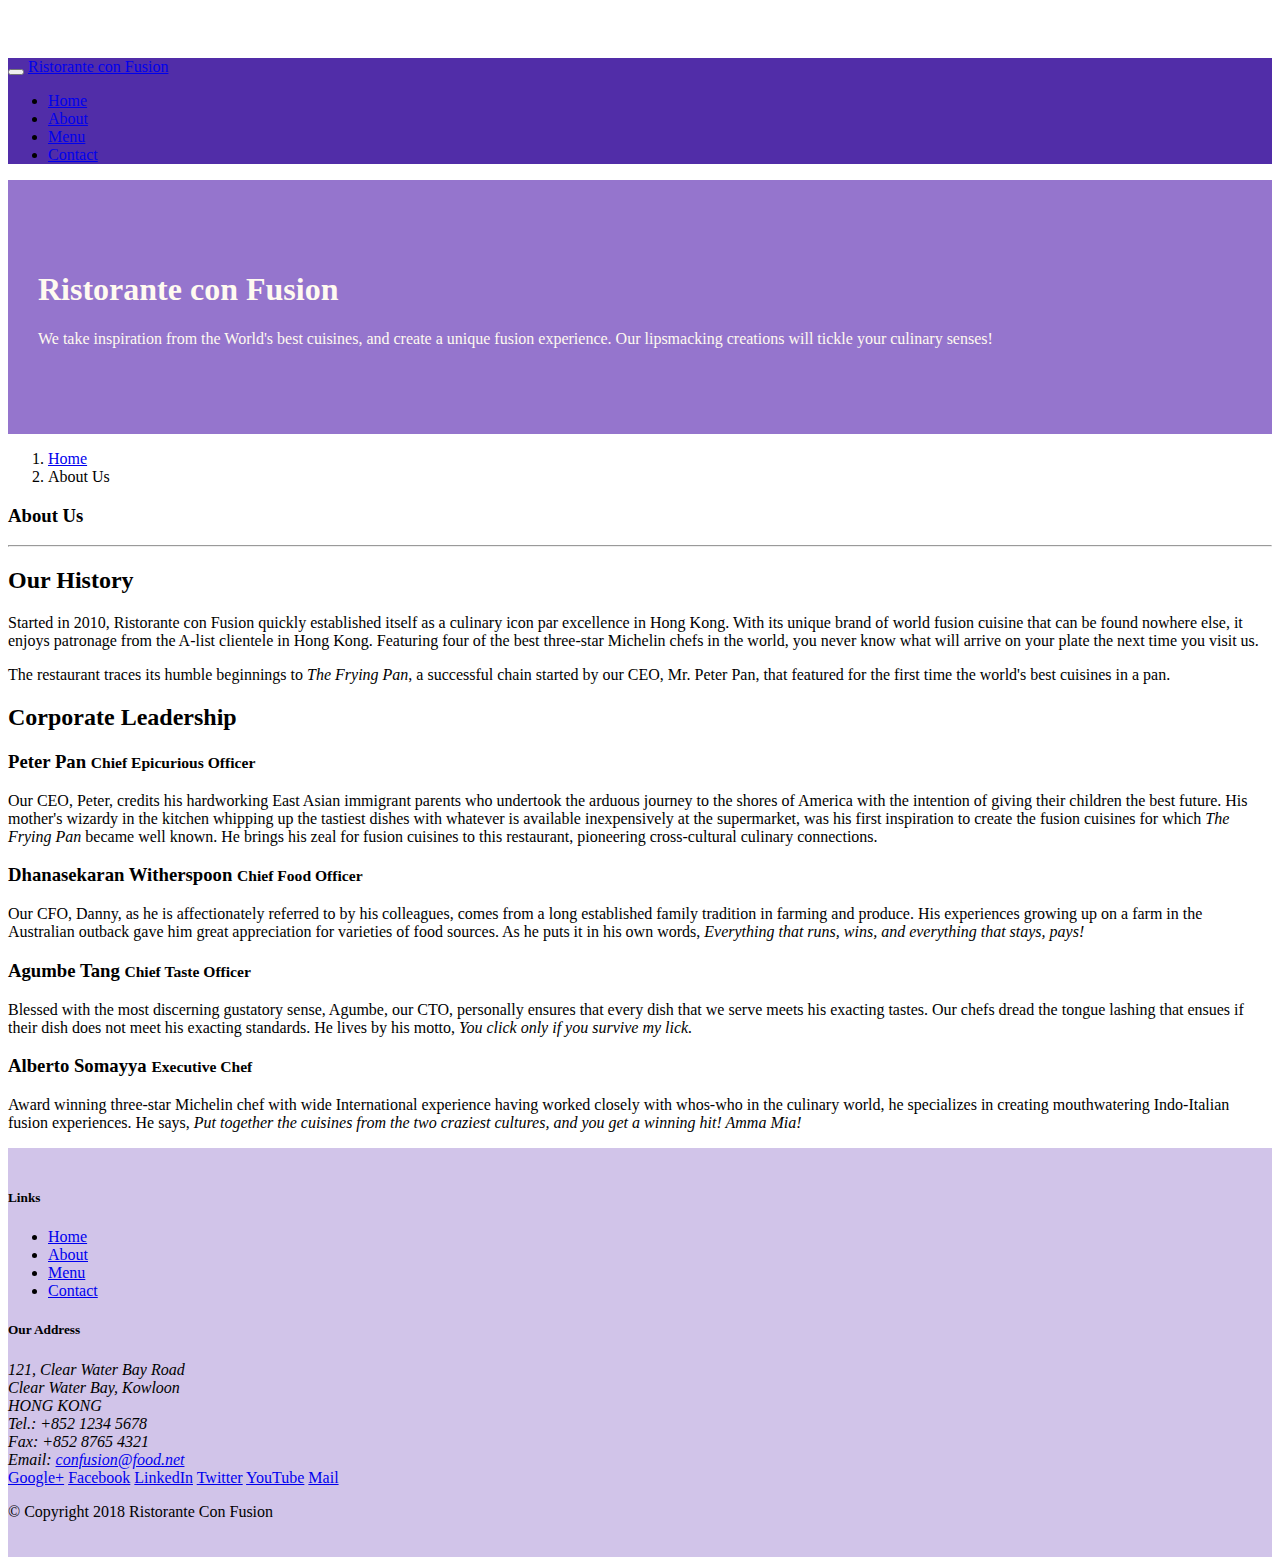
==== aboutus.html @ 68f2b179 "bootstrap1" ====
<!DOCTYPE html>
<html lang="en">

<head>

    <!--Required meta tags always come first-->
    <meta charset="utf-8">
    <meta name="viewport" content="width=device-width,initial-scale=1,shrink-to-fit=no">


    <!-- Bootstrap css-->
    <link  rel="stylesheet" href="node_modules/Bootstrap/dist/css/bootstrap.min.css">
    <link rel="stylesheet" href="css/styles.css">
    <title>Ristorante Con Fusion: About Us</title>

</head>

<body>
    <nav class="navbar navbar-dark navbar-expand-sm fixed-top">
        <div class="container">
         <button class="navbar-toggler" type="button" data-toggle="collapse" data-target="#Navbar">
             <span class="navbar-toggler-icon"></span>
         </button>
             <a class="navbar-brand" href="index.html">Ristorante con Fusion</a>
             
 
             <div class="collapse navbar-collapse" id="Navbar">
                 <ul class="navbar-nav mr-auto"> 
                         <li class="nav-item"><a class="nav-link" href="index.html">Home</a></li>
                         <li class="nav-item active"><a class="nav-link" href="./aboutus.html">About</a></li>
                         <li class="nav-item"><a class="nav-link" href="#">Menu</a></li>
                         <li class="nav-item"><a class="nav-link" href="#">Contact</a></li>
                 </ul>
             </div>
        </div>
     </nav>
    <header class="jumbotron">
        <div class="container">
            <div class="row row-header">
                <div class="col-12 col-sm-6">
                    <h1>Ristorante con Fusion</h1>
                    <p>We take inspiration from the World's best cuisines, and create a unique fusion experience. Our lipsmacking creations will tickle your culinary senses!</p>
                </div>
                <div class="col-12 col-sm">
                </div>
            </div>
        </div>
    </header>

    <div>
        <div class="col-xs-12">
            <div>
                <ol class="col-12 breadcrumb">
                    <li class="breadcrumb-item"><a href="./index.html">Home</a></li>
                    <li class="breadcrumb-item active">About Us</li>
                </ol>
                <h3>About Us</h3>
               <hr>
            </div>
        </div>

        <div class=" col-12 col-sm-6">
            <div>
                <h2>Our History</h2>
                <p>Started in 2010, Ristorante con Fusion quickly established itself as a culinary icon par excellence in Hong Kong. With its unique brand of world fusion cuisine that can be found nowhere else, it enjoys patronage from the A-list clientele in Hong Kong.  Featuring four of the best three-star Michelin chefs in the world, you never know what will arrive on your plate the next time you visit us.</p>
                <p>The restaurant traces its humble beginnings to <em>The Frying Pan</em>, a successful chain started by our CEO, Mr. Peter Pan, that featured for the first time the world's best cuisines in a pan.</p>
            </div>
            <div>
            </div>
        </div>


        <div class="col-12 ">
            <div>
                <h2>Corporate Leadership</h2>
                <h3>Peter Pan <small>Chief Epicurious Officer</small></h3>
                <p class="d-none d-sm-block">Our CEO, Peter, credits his hardworking East Asian immigrant parents who undertook the arduous journey to the shores of America with the intention of giving their children the best future. His mother's wizardy in the kitchen whipping up the tastiest dishes with whatever is available inexpensively at the supermarket, was his first inspiration to create the fusion cuisines for which <em>The Frying Pan</em> became well known. He brings his zeal for fusion cuisines to this restaurant, pioneering cross-cultural culinary connections.</p>
                <h3>Dhanasekaran Witherspoon <small>Chief Food Officer</small></h3>
                <p class="d-none d-sm-block">Our CFO, Danny, as he is affectionately referred to by his colleagues, comes from a long established family tradition in farming and produce. His experiences growing up on a farm in the Australian outback gave him great appreciation for varieties of food sources. As he puts it in his own words, <em>Everything that runs, wins, and everything that stays, pays!</em></p>
                <h3>Agumbe Tang <small>Chief Taste Officer</small></h3>
                <p class="d-none d-sm-block">Blessed with the most discerning gustatory sense, Agumbe, our CTO, personally ensures that every dish that we serve meets his exacting tastes. Our chefs dread the tongue lashing that ensues if their dish does not meet his exacting standards. He lives by his motto, <em>You click only if you survive my lick.</em></p>
                <h3>Alberto Somayya <small>Executive Chef</small></h3>
                <p class="d-none d-sm-block">Award winning three-star Michelin chef with wide International experience having worked closely with whos-who in the culinary world, he specializes in creating mouthwatering Indo-Italian fusion experiences. He says, <em>Put together the cuisines from the two craziest cultures, and you get a winning hit! Amma Mia!</em></p>
            </div>
       </div>

    </div>

    <footer class="footer">
        <div class="container">
            <div class="row">             
                <div class="col-4 offset-1 col-sm-2">
                    <h5>Links</h5>
                    <ul class="list-unstyled">
                        <li><a href="#">Home</a></li>
                        <li><a href="#">About</a></li>
                        <li><a href="#">Menu</a></li>
                        <li><a href="#">Contact</a></li>
                    </ul>
                </div>
                <div class="col-7 col-sm-5">
                    <h5>Our Address</h5>
                    <address>
		              121, Clear Water Bay Road<br>
		              Clear Water Bay, Kowloon<br>
		              HONG KONG<br>
		              Tel.: +852 1234 5678<br>
		              Fax: +852 8765 4321<br>
		              Email: <a href="mailto:confusion@food.net">confusion@food.net</a>
		           </address>
                </div>
                <div class="col-12 col-sm-4 align-self-center">
                    <div class="text-center">
                        <a href="http://google.com/+">Google+</a>
                        <a href="http://www.facebook.com/profile.php?id=">Facebook</a>
                        <a href="http://www.linkedin.com/in/">LinkedIn</a>
                        <a href="http://twitter.com/">Twitter</a>
                        <a href="http://youtube.com/">YouTube</a>
                        <a href="mailto:">Mail</a>
                    </div>
                </div>
           </div>
           <div class="row justify-content-center">             
                <div class="col-auto">
                    <p>© Copyright 2018 Ristorante Con Fusion</p>
                </div>
           </div>
        </div>

        
    </footer>
    
    <!--jquery first then popper.js, then bootstrapjs-->
    <script src="node_modules/jquery/dist/jquery.slim.min.js"></script>
    <script src="node_modules/popper.js/dist/umd/popper.min.js"></script>
    <script src="node_modules/bootstrap/dist/js/bootstrap.min.js"></script>
</body>

</html>
---- css/styles.css ----
.row-header{
    margin:0px auto;
    padding:0px auto;
}

.row-content{
    margin:0px auto;
    padding:50px 0px 50px 0px;
    border-bottom:1px ridge;
    min-height:400px
}

.footer{
    background-color: #D1C4E9;
    margin:0px auto;
    padding:20px 0px 20px 0px;
}

.jumbotron{
    padding:70px 30px 70px 30px;
    margin:0px auto;
    background-color: #9575CD;
    color:floralwhite;
}

.address{
    font-size:80%;
    margin:0px;
    color: #0f0f0f;
}

body{
    padding:50px 0px 0px 0px;
    z-index:0;
}

.navbar-dark {
     background-color: #512DA8;
}
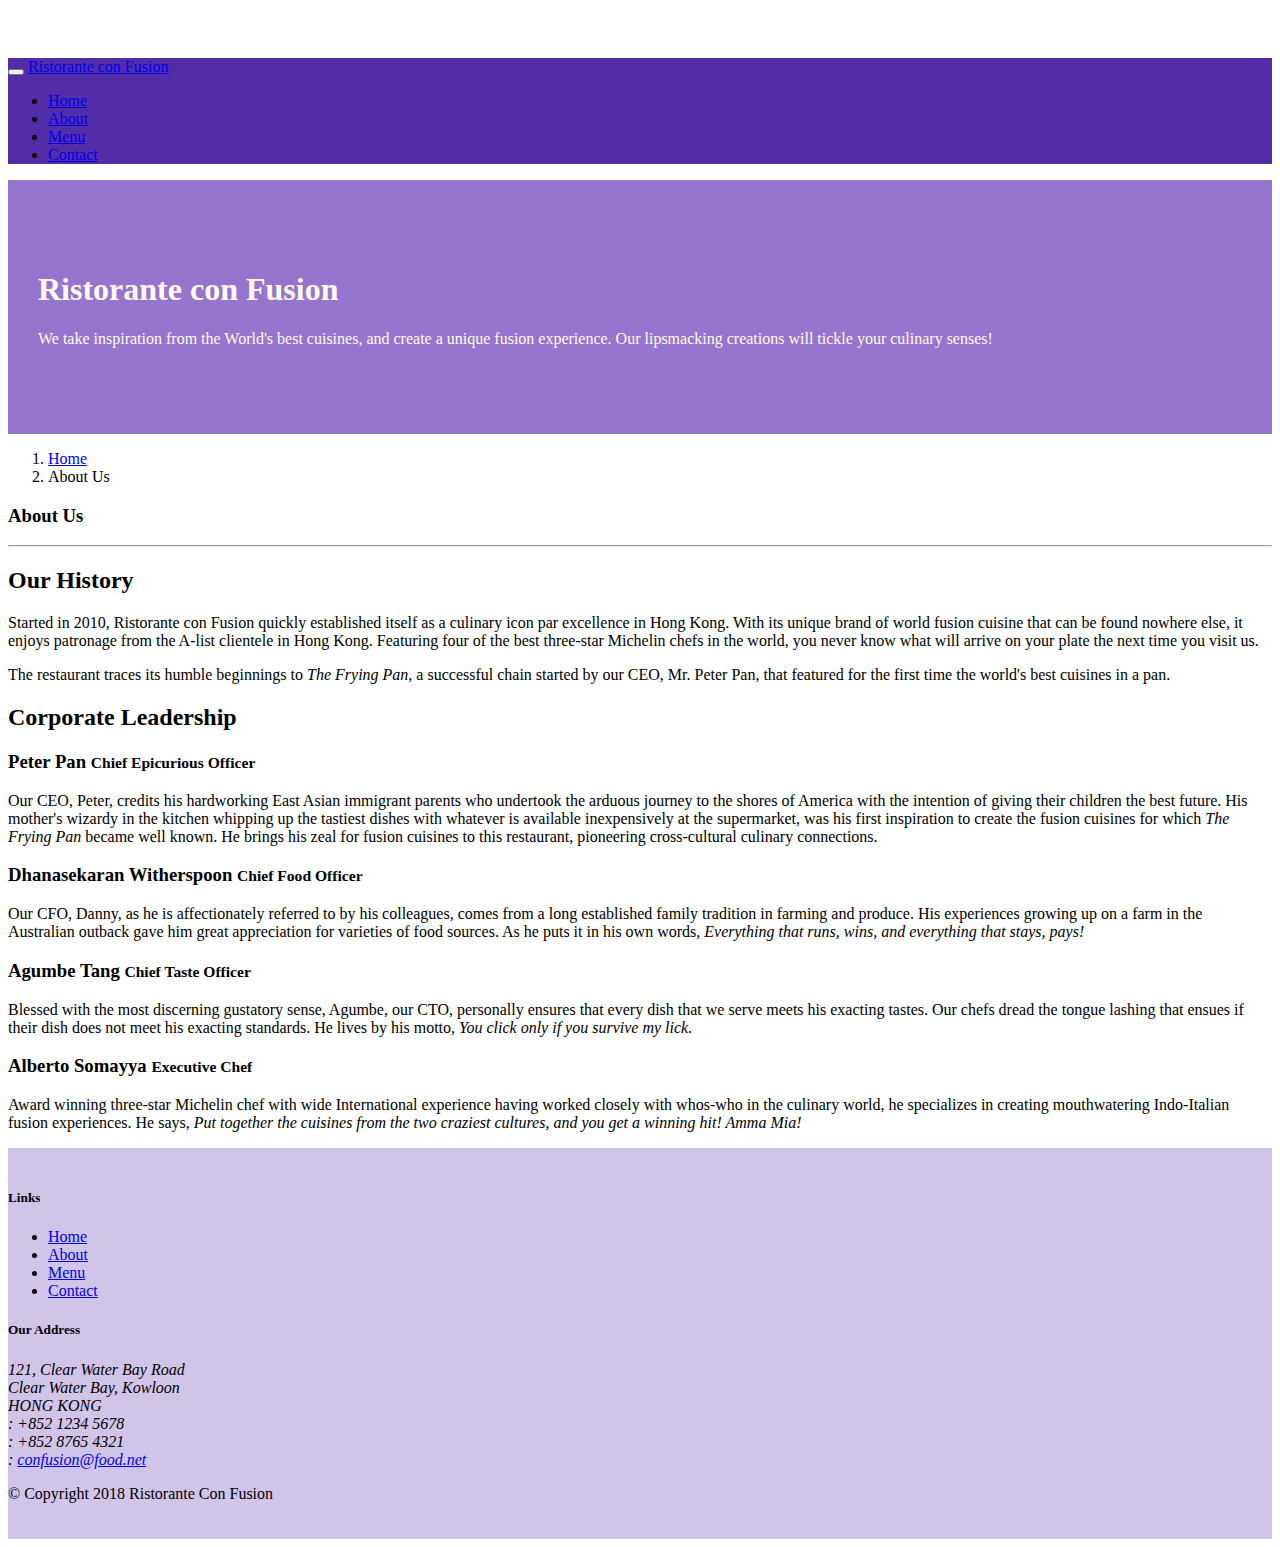
==== commit 1a5338fe: "font-awesome and bootstrap-social" ====
--- a/aboutus.html
+++ b/aboutus.html
@@ -10,6 +10,8 @@
 
     <!-- Bootstrap css-->
     <link  rel="stylesheet" href="node_modules/Bootstrap/dist/css/bootstrap.min.css">
+    <link  rel="stylesheet" href="node_modules/font-awesome/css/font-awesome.min.css">
+    <link  rel="stylesheet" href="node_modules/bootstrap-social/bootstrap-social.css">
     <link rel="stylesheet" href="css/styles.css">
     <title>Ristorante Con Fusion: About Us</title>
 
@@ -26,10 +28,10 @@
  
              <div class="collapse navbar-collapse" id="Navbar">
                  <ul class="navbar-nav mr-auto"> 
-                         <li class="nav-item"><a class="nav-link" href="index.html">Home</a></li>
-                         <li class="nav-item active"><a class="nav-link" href="./aboutus.html">About</a></li>
-                         <li class="nav-item"><a class="nav-link" href="#">Menu</a></li>
-                         <li class="nav-item"><a class="nav-link" href="#">Contact</a></li>
+                    <li class="nav-item "><a class="nav-link" href="index.html"><span class="fa fa-home fa-lg"></span> Home</a></li>
+                    <li class="nav-item active"><a class="nav-link" href="./aboutus.html"><span class="fa fa-info fa-lg"></span> About</a></li>
+                    <li class="nav-item"><a class="nav-link" href="#"><span class="fa fa-list fa-lg"></span> Menu</a></li>
+                    <li class="nav-item"><a class="nav-link" href="#"><span class="fa fa-address-card fa-lg"></span> Contact</a></li>
                  </ul>
              </div>
         </div>
@@ -104,19 +106,19 @@
 		              121, Clear Water Bay Road<br>
 		              Clear Water Bay, Kowloon<br>
 		              HONG KONG<br>
-		              Tel.: +852 1234 5678<br>
-		              Fax: +852 8765 4321<br>
-		              Email: <a href="mailto:confusion@food.net">confusion@food.net</a>
+		              <span class="fa fa-phone fa-lg"></span>: +852 1234 5678<br>
+                      <span class="fa fa-fax fa-lg"></span>: +852 8765 4321<br>
+                      <span class="fa fa-envelop fa-lg"></span>: <a href="mailto:confusion@food.net">confusion@food.net</a>
 		           </address>
                 </div>
                 <div class="col-12 col-sm-4 align-self-center">
                     <div class="text-center">
-                        <a href="http://google.com/+">Google+</a>
-                        <a href="http://www.facebook.com/profile.php?id=">Facebook</a>
-                        <a href="http://www.linkedin.com/in/">LinkedIn</a>
-                        <a href="http://twitter.com/">Twitter</a>
-                        <a href="http://youtube.com/">YouTube</a>
-                        <a href="mailto:">Mail</a>
+                        <a class="btn btn-social-icon btn-google" href="http://google.com/+"><i class="fa fa-google-plus fa-lg"></i></a>
+                        <a class="btn btn-social-icon btn-facebook" href="http://www.facebook.com/profile.php?id="><i class="fa fa-facebook fa-lg"></i></a>
+                        <a class="btn btn-social-icon btn-linkedin" href="http://www.linkedin.com/in/"><i class="fa fa-linkedin fa-lg"></i></a>
+                        <a class="btn btn-social-icon btn-twitter" href="http://twitter.com/"><i class="fa fa-twitter fa-lg"></i></a>
+                        <a class="btn btn-social-icon btn-youtube" href="http://youtube.com/"><i class="fa fa-youtube fa-lg"></i></a>
+                        <a class="btn btn-social-icon" href="mailto:"><i class="fa fa-envelop-o fa-lg"></i></a>
                     </div>
                 </div>
            </div>
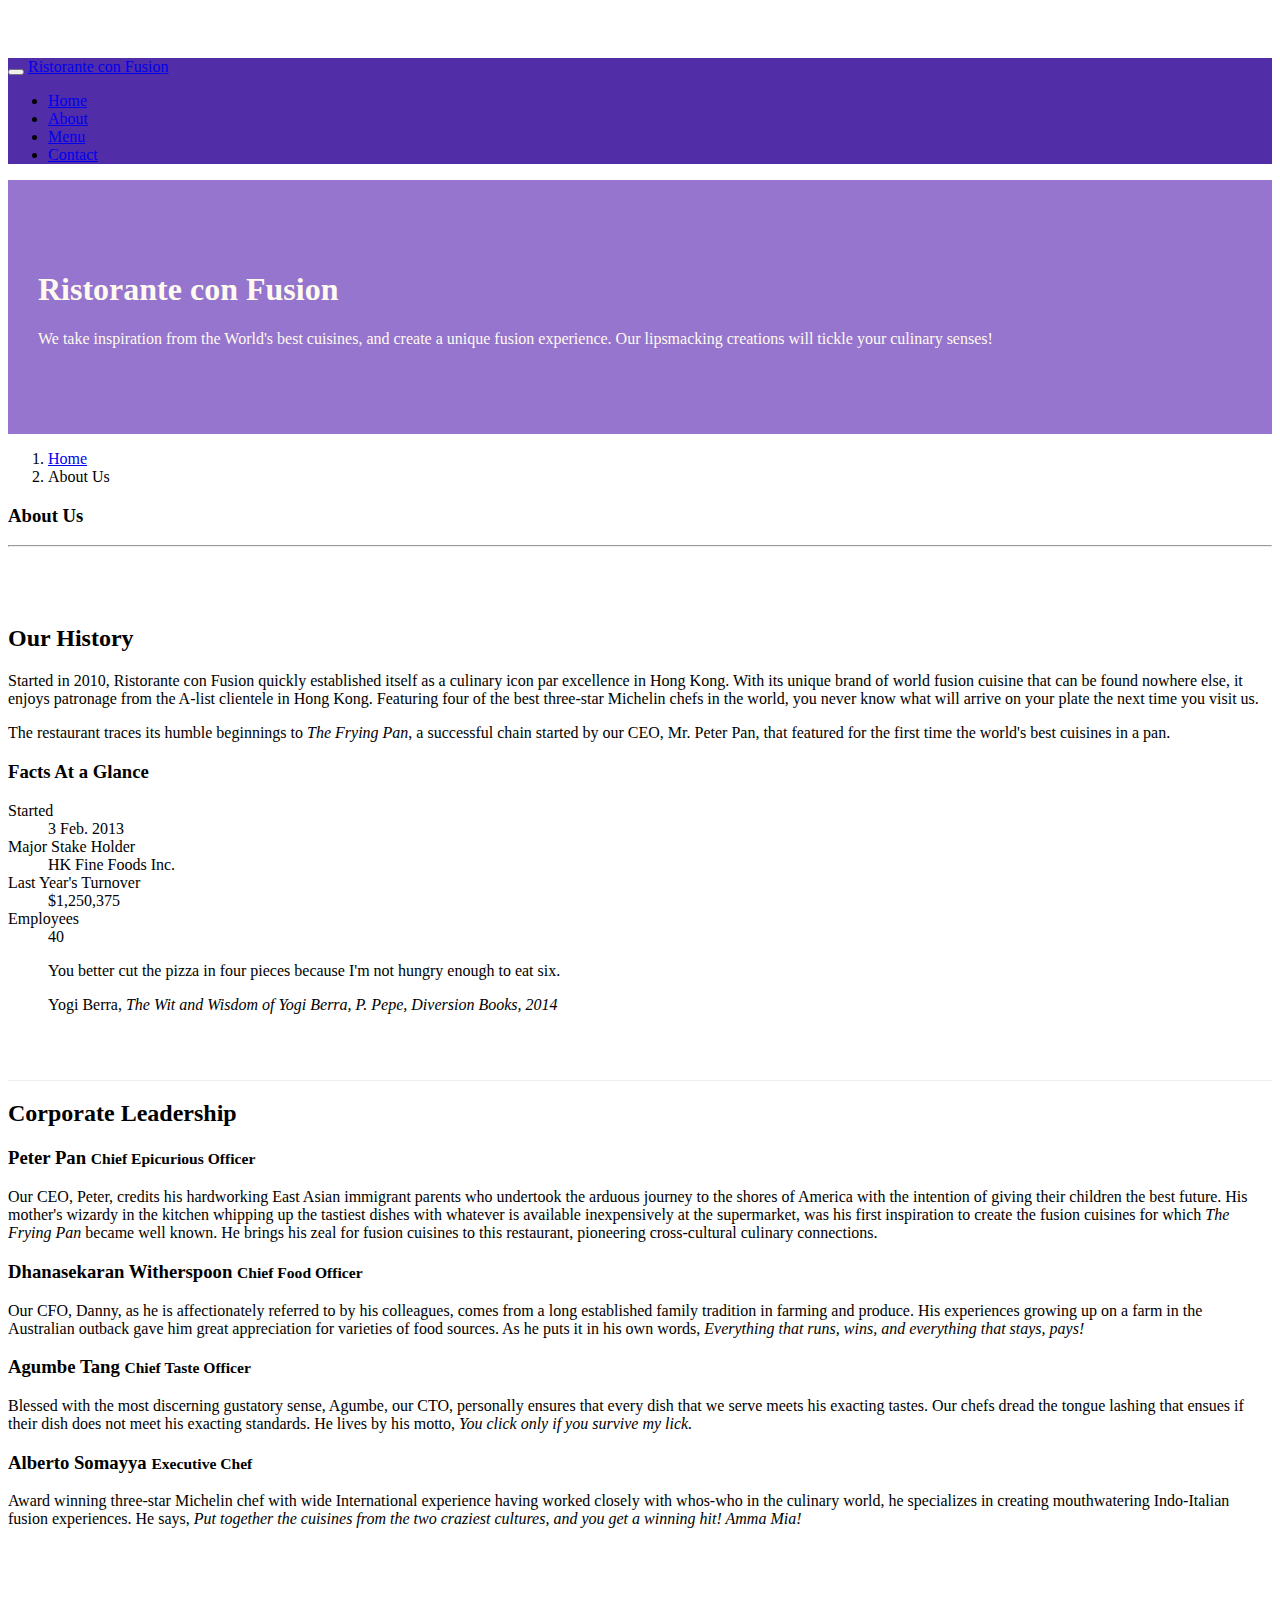
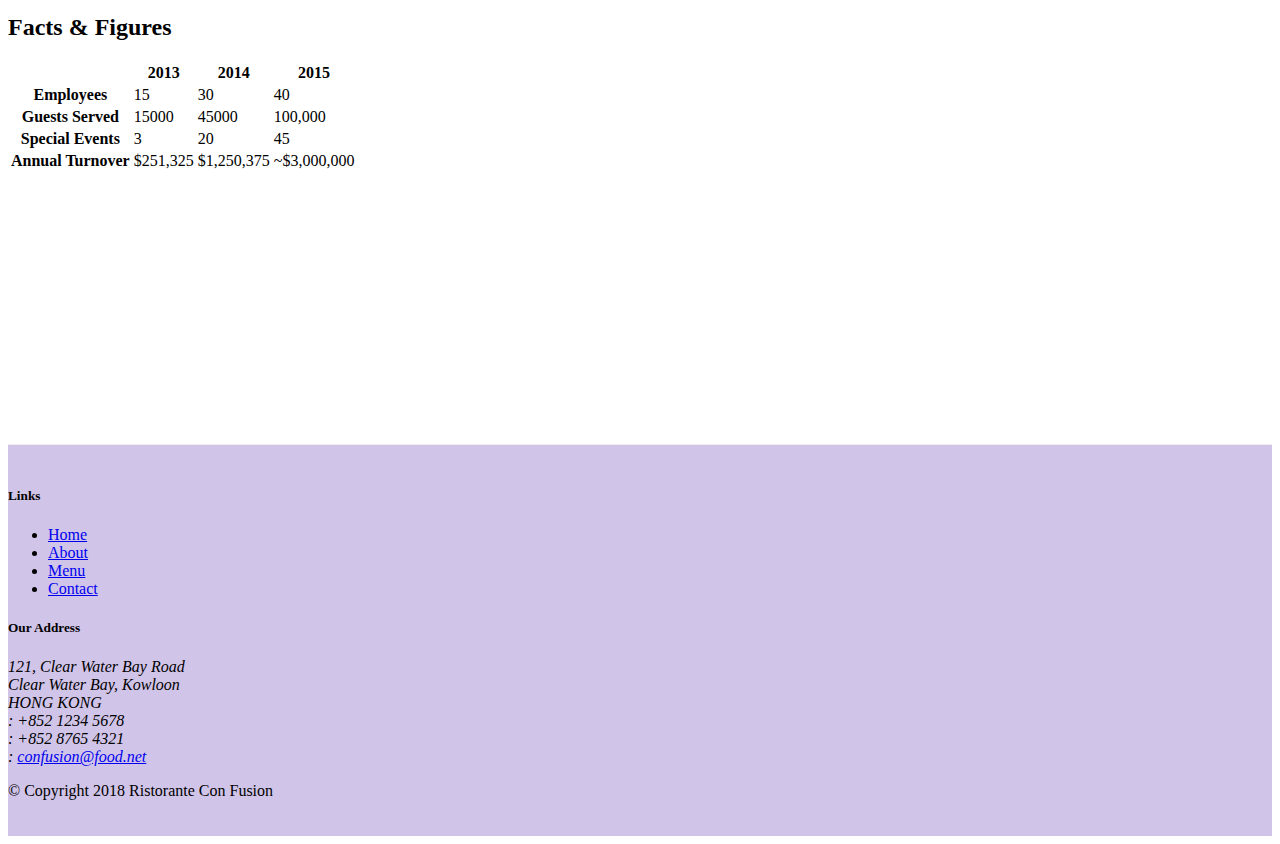
==== commit 501f0a44: "tables and cards" ====
--- a/aboutus.html
+++ b/aboutus.html
@@ -31,7 +31,7 @@
                     <li class="nav-item "><a class="nav-link" href="index.html"><span class="fa fa-home fa-lg"></span> Home</a></li>
                     <li class="nav-item active"><a class="nav-link" href="./aboutus.html"><span class="fa fa-info fa-lg"></span> About</a></li>
                     <li class="nav-item"><a class="nav-link" href="#"><span class="fa fa-list fa-lg"></span> Menu</a></li>
-                    <li class="nav-item"><a class="nav-link" href="#"><span class="fa fa-address-card fa-lg"></span> Contact</a></li>
+                    <li class="nav-item"><a class="nav-link" href="contactus.html"><span class="fa fa-address-card fa-lg"></span> Contact</a></li>
                  </ul>
              </div>
         </div>
@@ -61,13 +61,40 @@
             </div>
         </div>
 
-        <div class=" col-12 col-sm-6">
-            <div>
+        <div class="row row-content">
+            <div class="col-sm-6">
                 <h2>Our History</h2>
                 <p>Started in 2010, Ristorante con Fusion quickly established itself as a culinary icon par excellence in Hong Kong. With its unique brand of world fusion cuisine that can be found nowhere else, it enjoys patronage from the A-list clientele in Hong Kong.  Featuring four of the best three-star Michelin chefs in the world, you never know what will arrive on your plate the next time you visit us.</p>
                 <p>The restaurant traces its humble beginnings to <em>The Frying Pan</em>, a successful chain started by our CEO, Mr. Peter Pan, that featured for the first time the world's best cuisines in a pan.</p>
             </div>
-            <div>
+            <div class="col-sm">
+                <div class="card">
+                    <h3 class="card-header bg-primary text-white">Facts At a Glance</h3>
+                    <div class="card-body">
+                        <dl class="row">
+                            <dt class="col-6">Started</dt>
+                            <dd class="col-6">3 Feb. 2013</dd>
+                            <dt class="col-6">Major Stake Holder</dt>
+                            <dd class="col-6">HK Fine Foods Inc.</dd>
+                            <dt class="col-6">Last Year's Turnover</dt>
+                            <dd class="col-6">$1,250,375</dd>
+                            <dt class="col-6">Employees</dt>
+                            <dd class="col-6">40</dd>
+                        </dl>
+                    </div>
+                </div>
+            </div> 
+            <div class="col-12">
+                <div class="card card-body bg-light">
+                    <blockquote class="blockquote">
+                        <p class="mb-0">You better cut the pizza in four pieces because
+                            I'm not hungry enough to eat six.</p>
+                        <footer class="blockquote-footer">Yogi Berra,
+                            <cite title="Source Title">The Wit and Wisdom of Yogi Berra,
+                            P. Pepe, Diversion Books, 2014</cite>
+                        </footer>
+                    </blockquote>
+                </div>
             </div>
         </div>
 
@@ -84,7 +111,56 @@
                 <h3>Alberto Somayya <small>Executive Chef</small></h3>
                 <p class="d-none d-sm-block">Award winning three-star Michelin chef with wide International experience having worked closely with whos-who in the culinary world, he specializes in creating mouthwatering Indo-Italian fusion experiences. He says, <em>Put together the cuisines from the two craziest cultures, and you get a winning hit! Amma Mia!</em></p>
             </div>
+            
        </div>
+       
+       <div class="row row-content">
+        <div class="col-12 col-sm-9">
+            <h2>Facts &amp; Figures</h2>
+            <div class="table-responsive">
+                <table class="table table-striped">
+                    <thead class="thead-dark">
+                        <tr>
+                            <th>&nbsp;</th>
+                            <th>2013</th>
+                            <th>2014</th>
+                            <th>2015</th>
+                        </tr>
+                    </thead>
+                    <tbody>
+                        <tr>
+                            <th>Employees</th>
+                            <td>15</td>
+                            <td>30</td>
+                            <td>40</td>
+                        </tr>
+                        <tr>
+                            <th>Guests Served</th>
+                            <td>15000</td>
+                            <td>45000</td>
+                            <td>100,000</td>
+                        </tr>
+                        <tr>
+                            <th>Special Events</th>
+                            <td>3</td>
+                            <td>20</td>
+                            <td>45</td>
+                        </tr>
+                        <tr>
+                            <th>Annual Turnover</th>
+                            <td>$251,325</td>
+                            <td>$1,250,375</td>
+                            <td>~$3,000,000</td>
+                        </tr>
+                    </tbody>
+                </table>
+            </div>
+        </div>
+         <div class="col-12 col-sm-3">
+             
+        </div>
+   </div> 
+
 
     </div>
 
@@ -118,7 +194,7 @@
                         <a class="btn btn-social-icon btn-linkedin" href="http://www.linkedin.com/in/"><i class="fa fa-linkedin fa-lg"></i></a>
                         <a class="btn btn-social-icon btn-twitter" href="http://twitter.com/"><i class="fa fa-twitter fa-lg"></i></a>
                         <a class="btn btn-social-icon btn-youtube" href="http://youtube.com/"><i class="fa fa-youtube fa-lg"></i></a>
-                        <a class="btn btn-social-icon" href="mailto:"><i class="fa fa-envelop-o fa-lg"></i></a>
+                        <a class="btn btn-social-icon" href="mailto:"><i class="fa fa-envelope-o fa-lg"></i></a>
                     </div>
                 </div>
            </div>
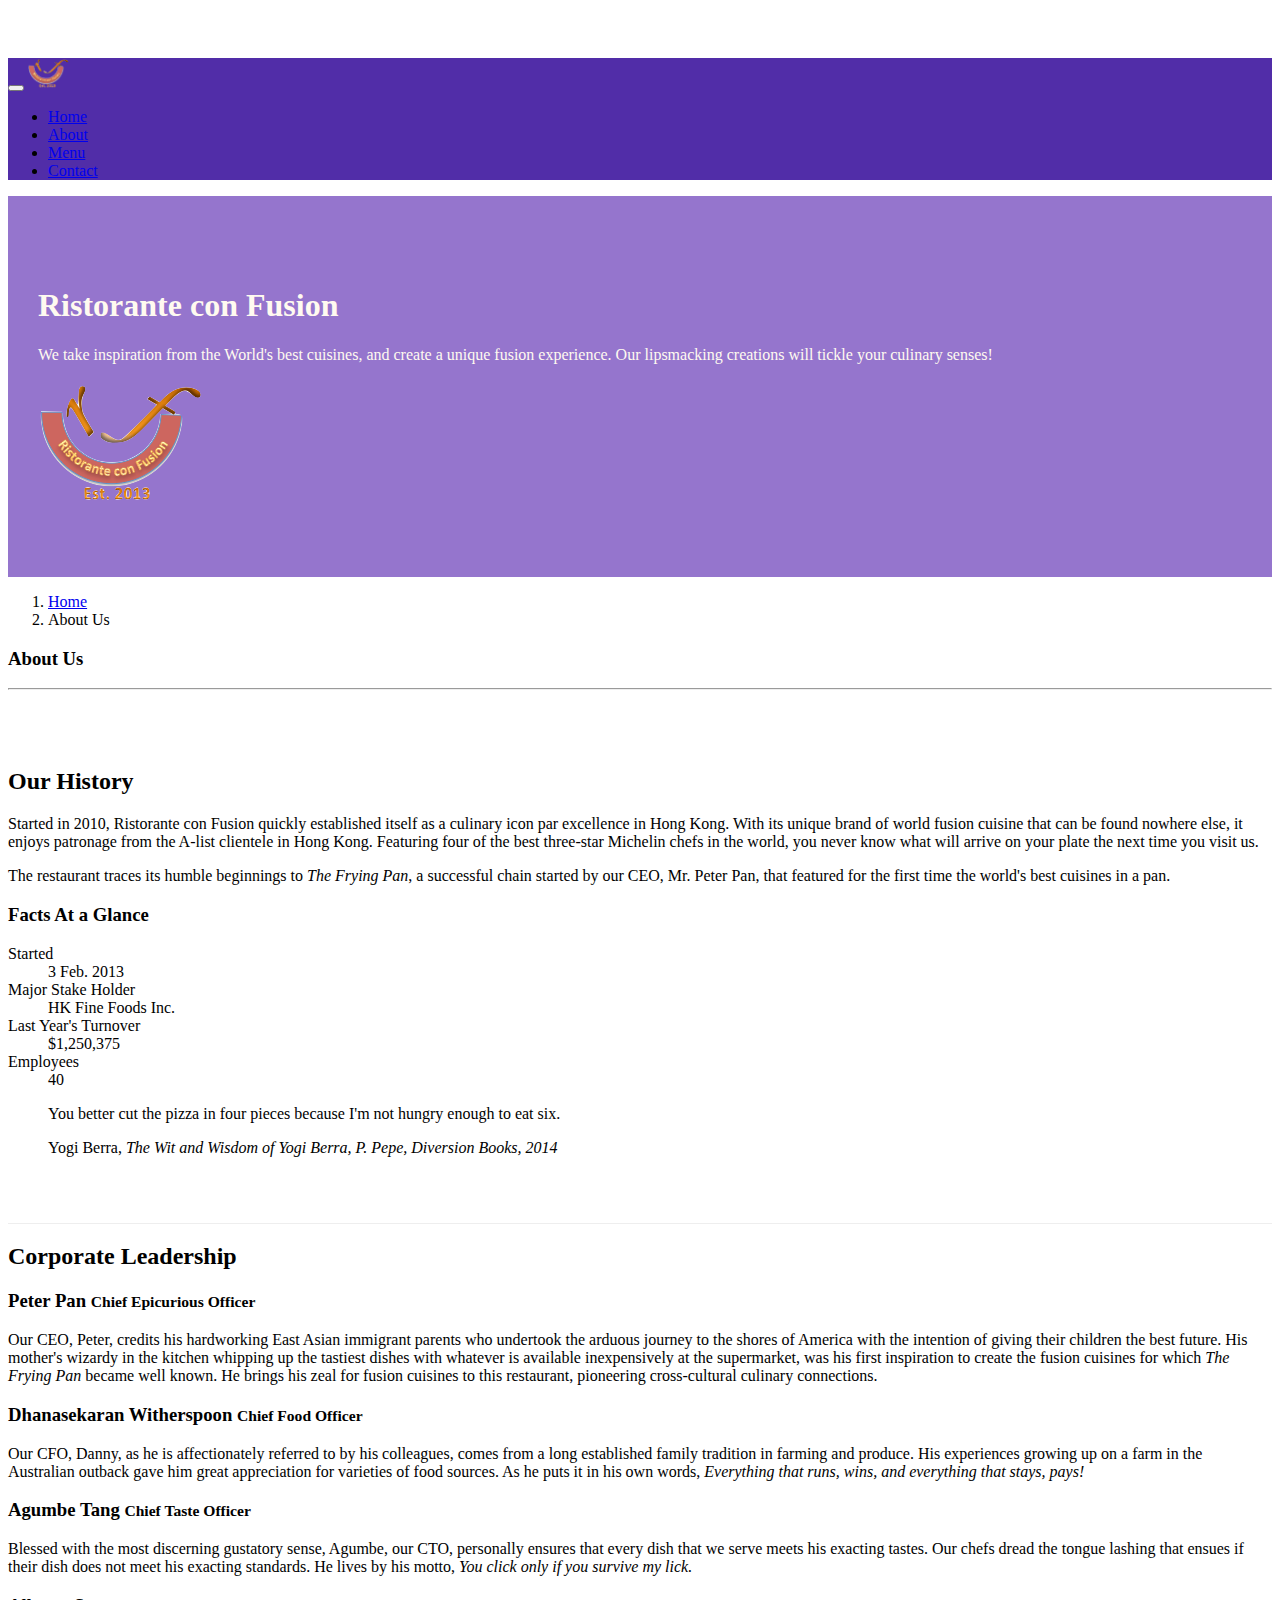
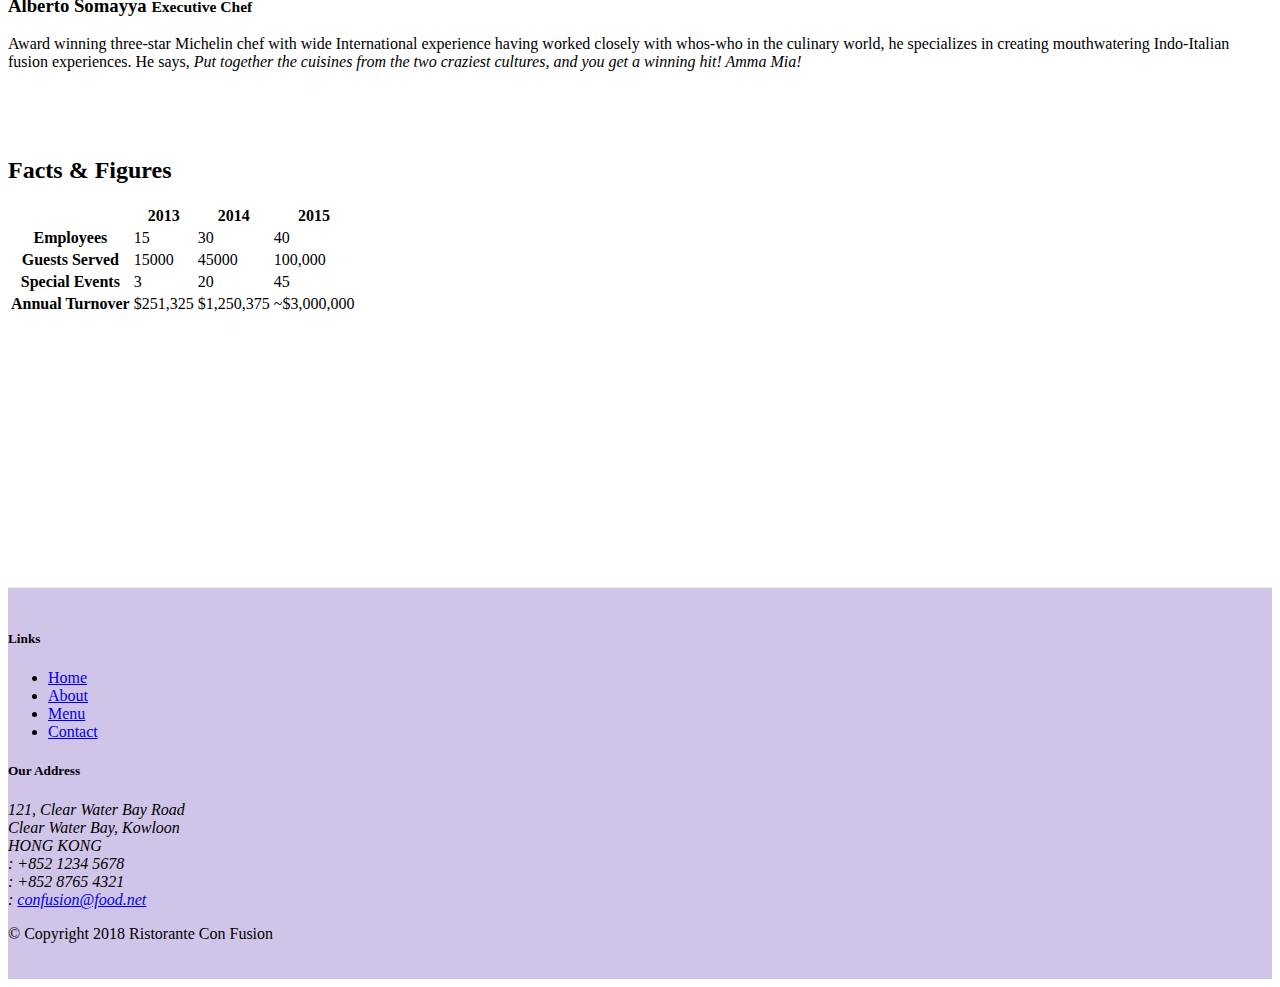
==== commit 6e611c22: "images,media & badges" ====
--- a/aboutus.html
+++ b/aboutus.html
@@ -23,7 +23,7 @@
          <button class="navbar-toggler" type="button" data-toggle="collapse" data-target="#Navbar">
              <span class="navbar-toggler-icon"></span>
          </button>
-             <a class="navbar-brand" href="index.html">Ristorante con Fusion</a>
+             <a class="navbar-brand" href="index.html"><img src="img/logo.png" height="30" weight="41"></a>
              
  
              <div class="collapse navbar-collapse" id="Navbar">
@@ -43,7 +43,8 @@
                     <h1>Ristorante con Fusion</h1>
                     <p>We take inspiration from the World's best cuisines, and create a unique fusion experience. Our lipsmacking creations will tickle your culinary senses!</p>
                 </div>
-                <div class="col-12 col-sm">
+                <div class="col-12 col-sm align-self-center">
+                    <img src="img/logo.png" class="img-fluid">
                 </div>
             </div>
         </div>
